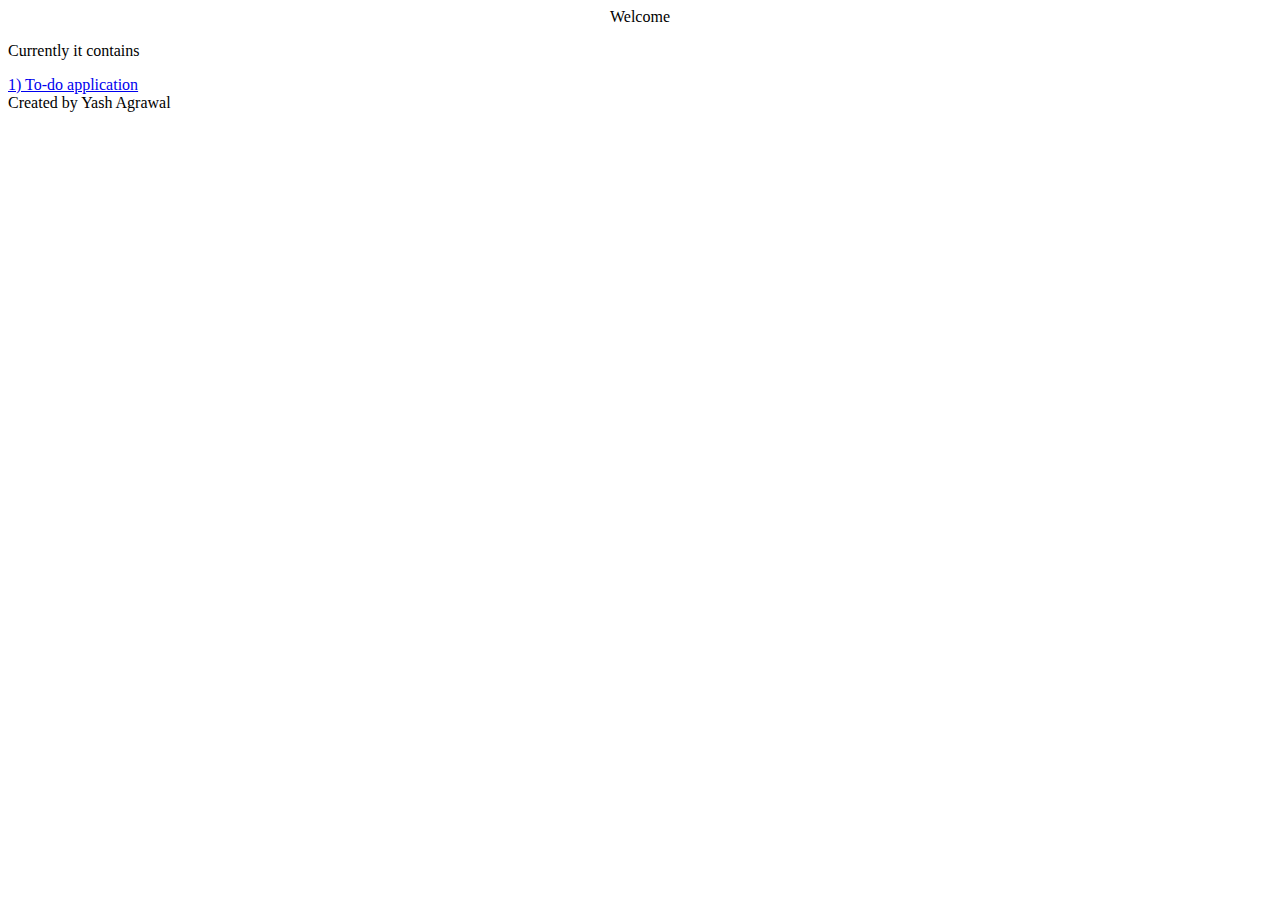
==== index.html @ 06a38deb "Create index.html" ====
<!DOCTYPE html>
<html lang="en">
<head>
    <meta charset="UTF-8">
    <title>To-Do Application</title>
    <link rel="stylesheet" href="stylw.css">

</head>
<body >

<header>
    <div style="text-align: center;">Welcome</div>

</header>
<p>
    

Currently it contains
<p></p>
<a href="To-Do Application/index.html">1) To-do application</a>

<footer>
    Created by Yash Agrawal
</footer>




</body>
</html>
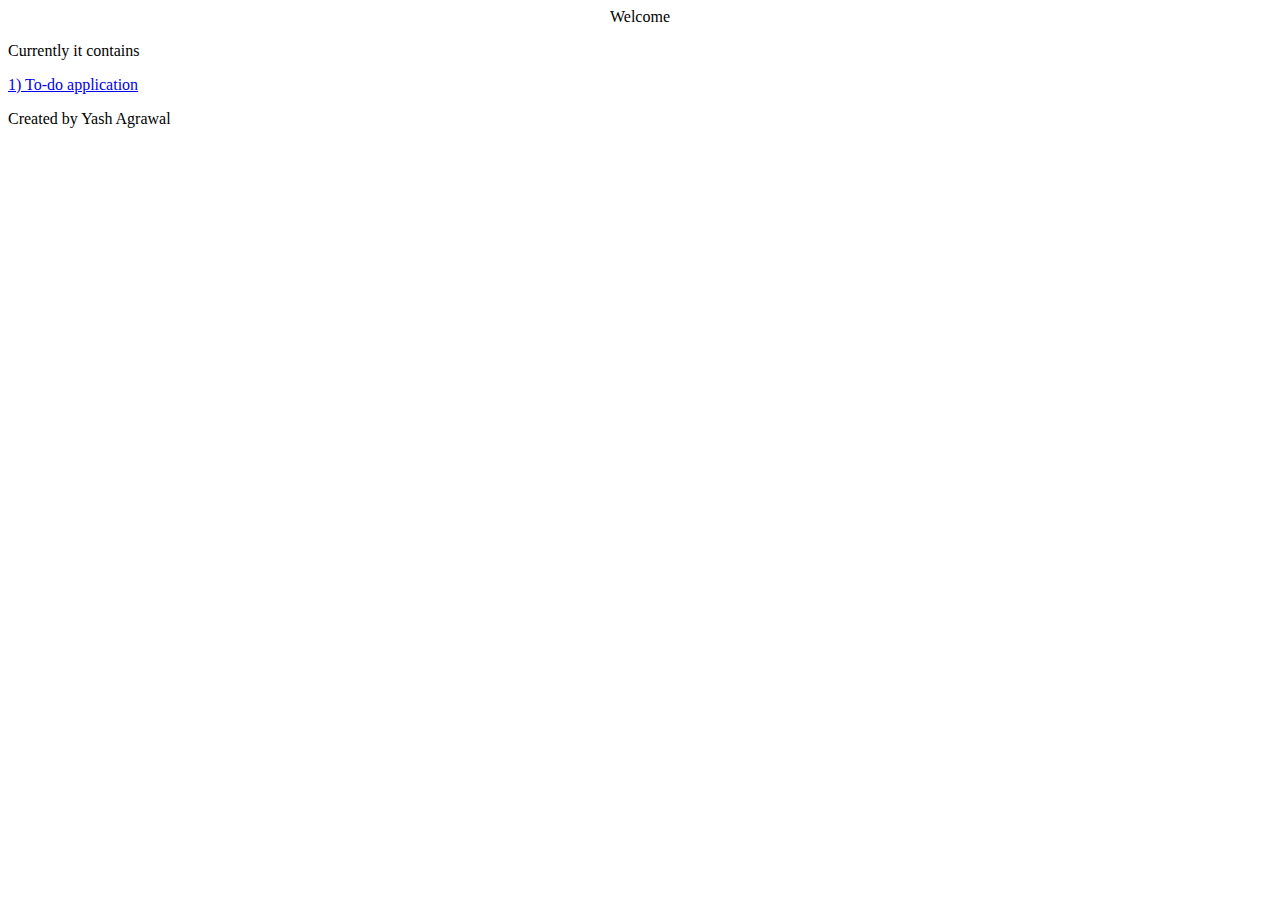
==== commit 07caed17: "Update index.html" ====
--- a/index.html
+++ b/index.html
@@ -2,8 +2,7 @@
 <html lang="en">
 <head>
     <meta charset="UTF-8">
-    <title>To-Do Application</title>
-    <link rel="stylesheet" href="stylw.css">
+    <title>JavScript Projects</title>
 
 </head>
 <body >
@@ -18,6 +17,8 @@
 Currently it contains
 <p></p>
 <a href="To-Do Application/index.html">1) To-do application</a>
+    <p></p>
+<a href = "Whazzap/index.html"></a>
 
 <footer>
     Created by Yash Agrawal
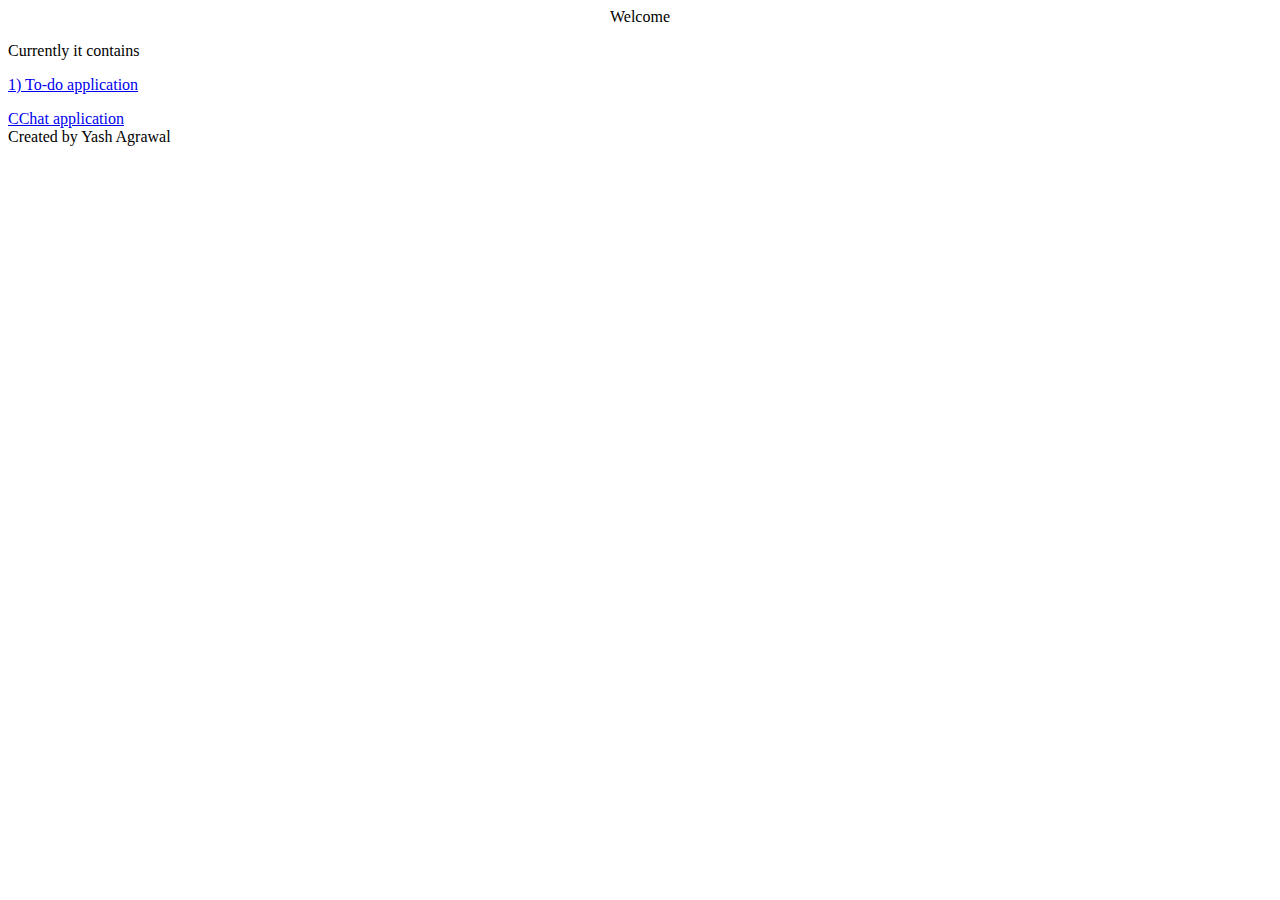
==== commit 20e50745: "Update index.html" ====
--- a/index.html
+++ b/index.html
@@ -18,7 +18,7 @@
 <p></p>
 <a href="To-Do Application/index.html">1) To-do application</a>
     <p></p>
-<a href = "Whazzap/index.html"></a>
+<a href = "Whazzap/index.html">CChat application</a>
 
 <footer>
     Created by Yash Agrawal
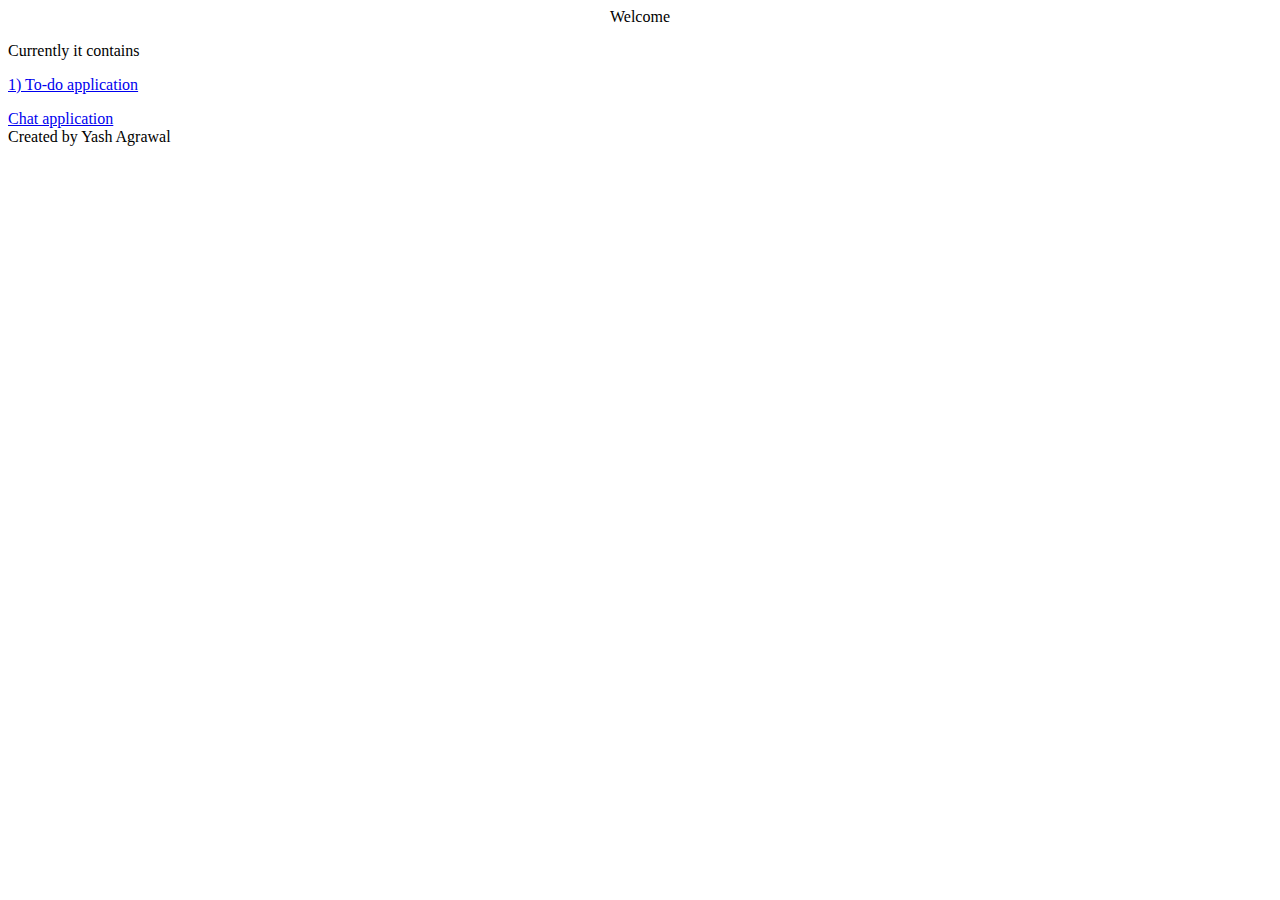
==== commit 658b80bf: "Update index.html" ====
--- a/index.html
+++ b/index.html
@@ -18,7 +18,7 @@
 <p></p>
 <a href="To-Do Application/index.html">1) To-do application</a>
     <p></p>
-<a href = "Whazzap/index.html">CChat application</a>
+<a href = "Whazzap/index.html">Chat application</a>
 
 <footer>
     Created by Yash Agrawal
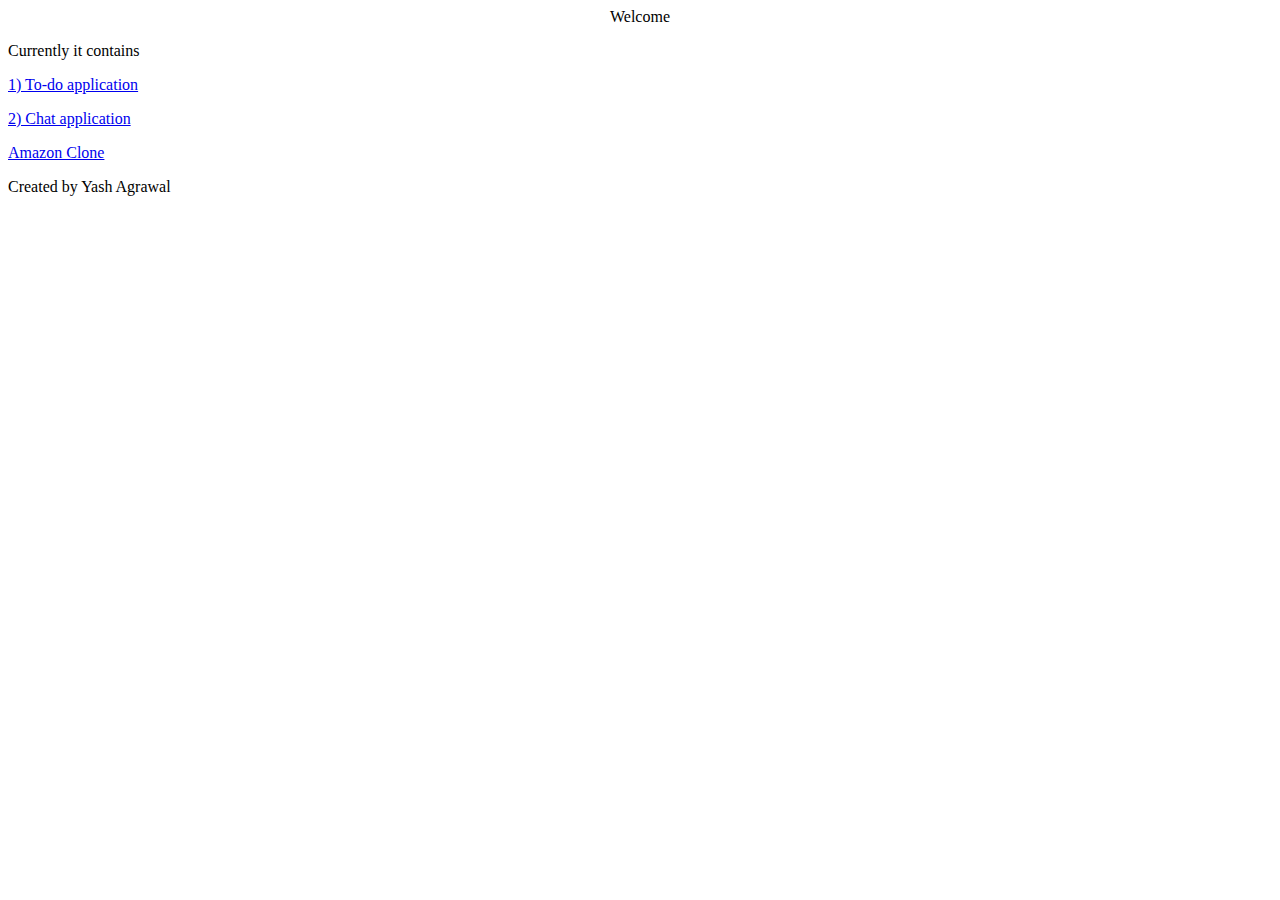
==== commit 64a5f8c7: "Update index.html" ====
--- a/index.html
+++ b/index.html
@@ -18,7 +18,12 @@
 <p></p>
 <a href="To-Do Application/index.html">1) To-do application</a>
     <p></p>
-<a href = "Whazzap/index.html">Chat application</a>
+<a href = "Whazzap/index.html">2) Chat application</a>
+    <p></p>
+    <a href = "https://clone-b8fd4.web.app/">Amazon Clone</a>
+    <p></p>
+    
+    
 
 <footer>
     Created by Yash Agrawal
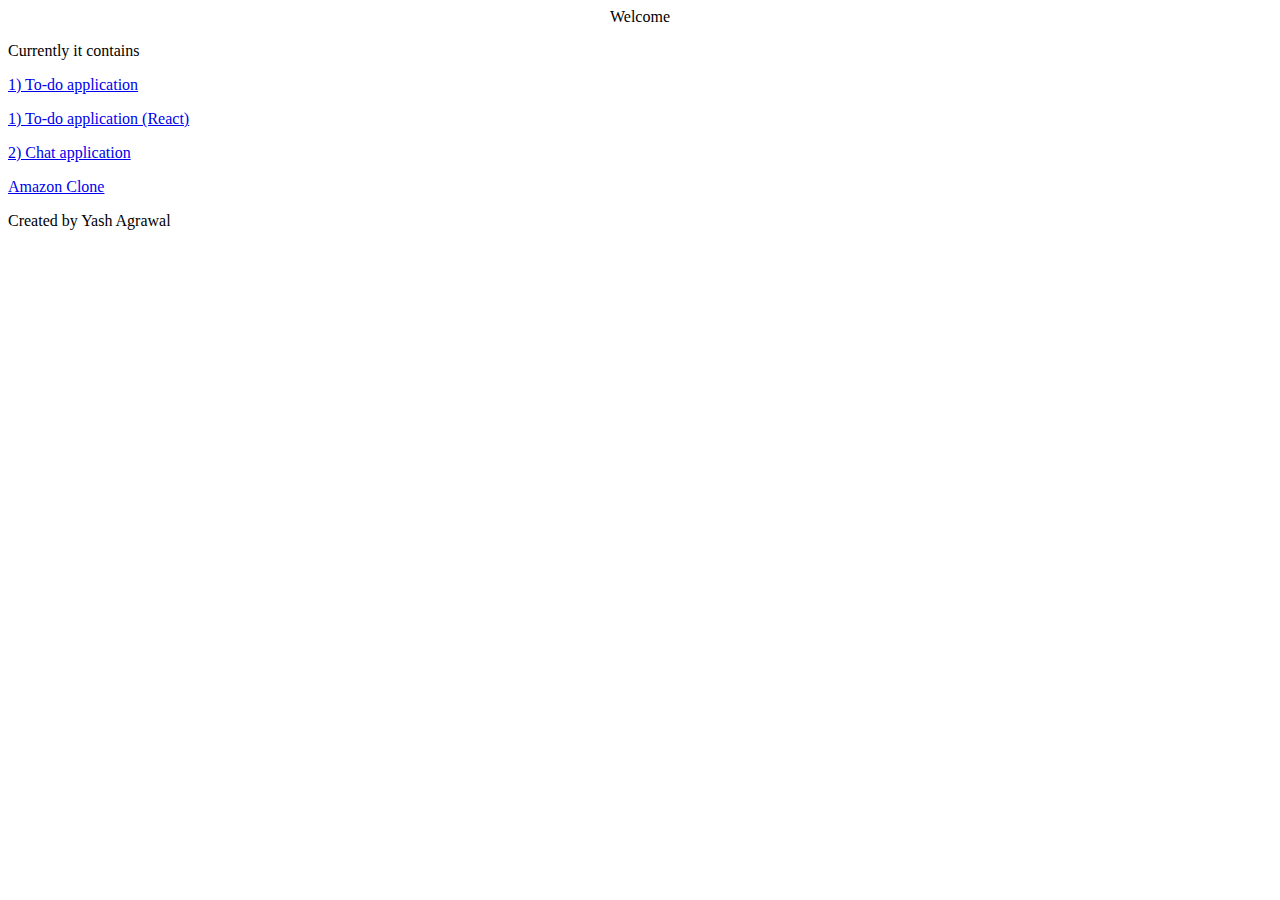
==== commit a191a5eb: "Update index.html" ====
--- a/index.html
+++ b/index.html
@@ -18,6 +18,8 @@
 <p></p>
 <a href="To-Do Application/index.html">1) To-do application</a>
     <p></p>
+    <a href="https://reacttodo-112af.web.app/">1) To-do application (React)</a>
+    <p></p>
 <a href = "Whazzap/index.html">2) Chat application</a>
     <p></p>
     <a href = "https://clone-b8fd4.web.app/">Amazon Clone</a>
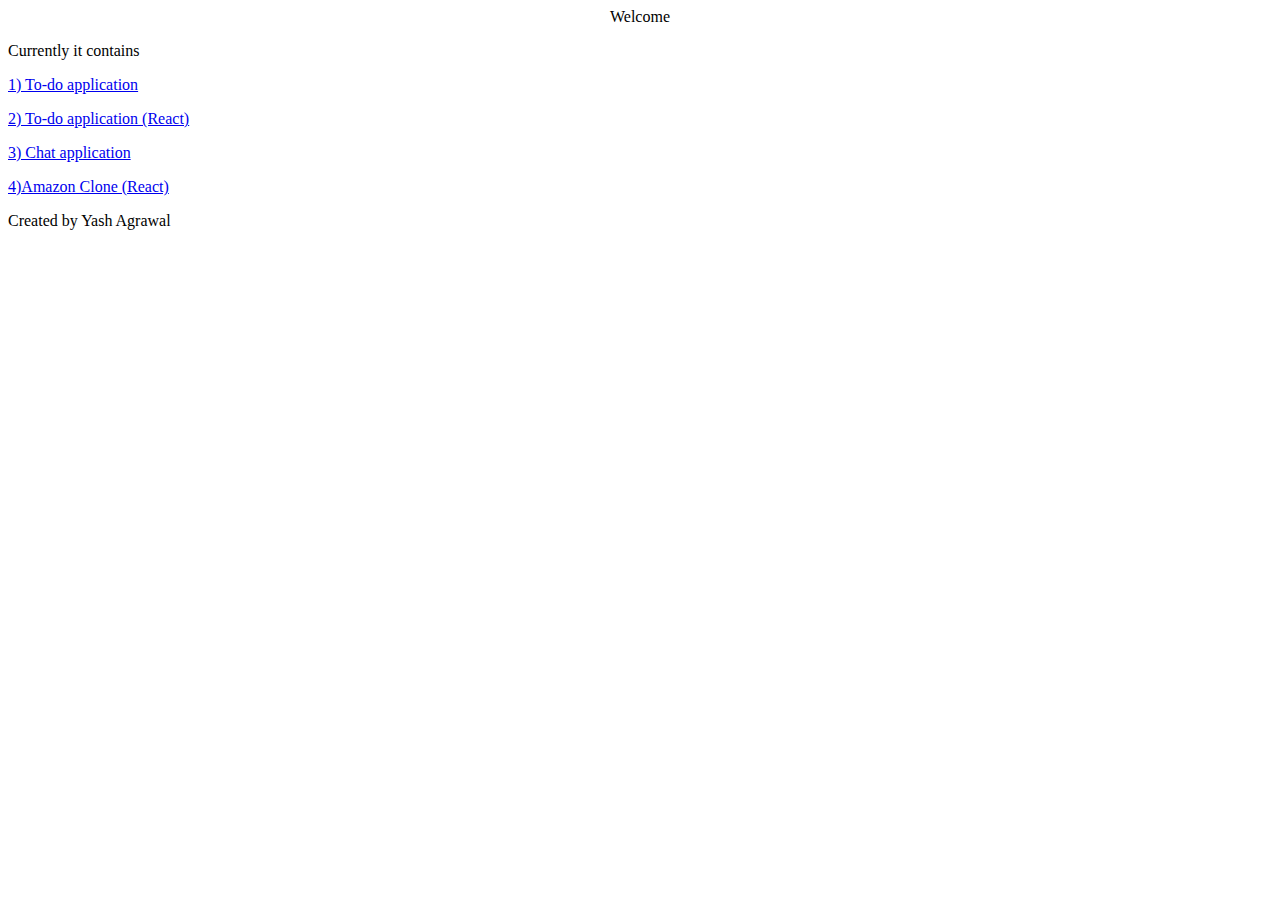
==== commit 65409349: "Update index.html" ====
--- a/index.html
+++ b/index.html
@@ -18,11 +18,11 @@
 <p></p>
 <a href="To-Do Application/index.html">1) To-do application</a>
     <p></p>
-    <a href="https://reacttodo-112af.web.app/">1) To-do application (React)</a>
+    <a href="https://reacttodo-112af.web.app/">2) To-do application (React)</a>
     <p></p>
-<a href = "Whazzap/index.html">2) Chat application</a>
+<a href = "Whazzap/index.html">3) Chat application</a>
     <p></p>
-    <a href = "https://clone-b8fd4.web.app/">Amazon Clone</a>
+    <a href = "https://clone-b8fd4.web.app/">4)Amazon Clone (React)</a>
     <p></p>
     
     
